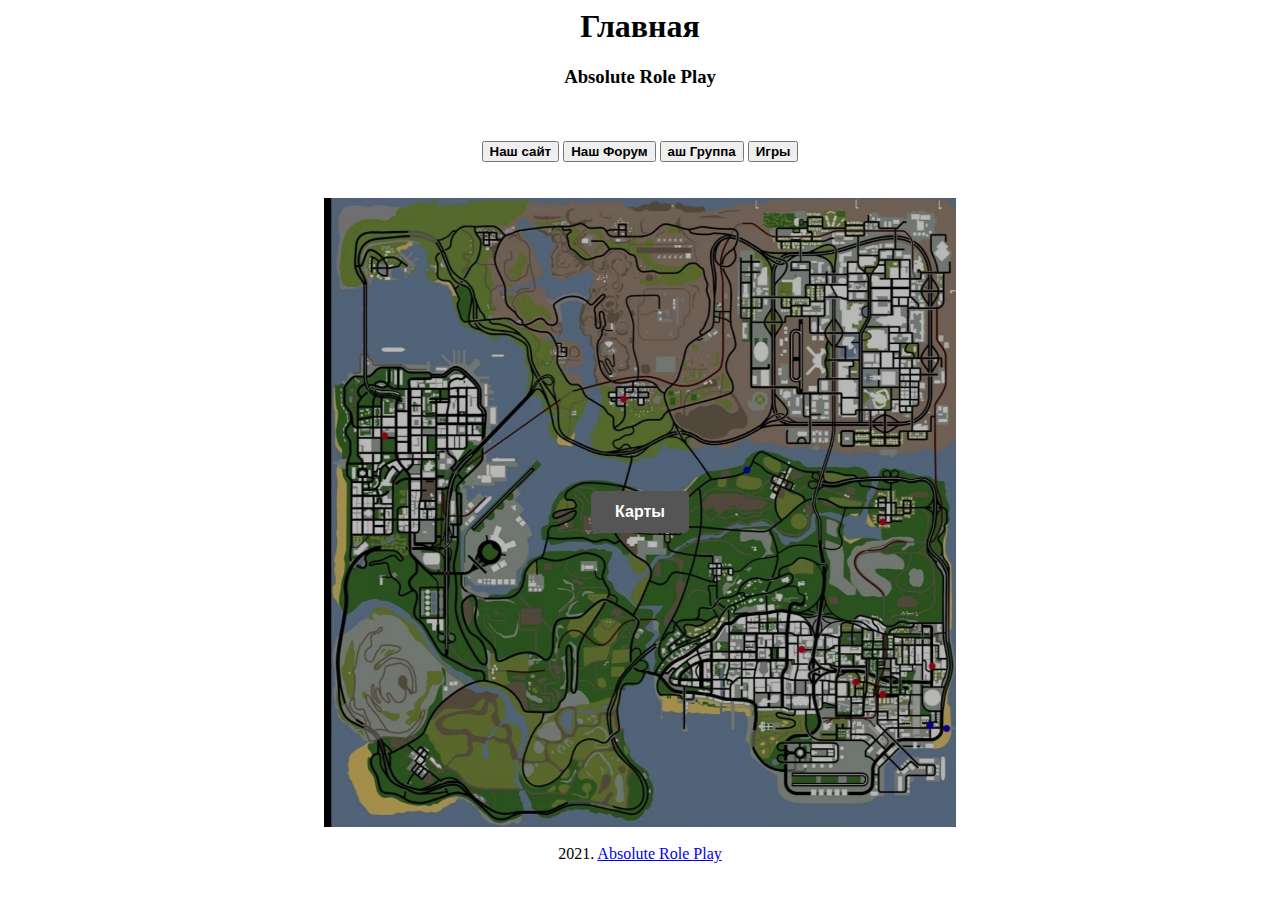
==== index.html @ 6343e671 "Add files via upload" ====
<!DOSTYPE html>
<html>
	<head>
		<meta charset="UTF-8" />
		<title>Главная</title>
		<link rel="stylesheet" tupe="text/css" href="style.css">
		<script src="script.js"></script>
	</head>
	<body>
		<center>
			<p>
				<h1>
					<b>Главная</b>
				</h1>
				<h3>
					<b>Absolute Role Play</b>
				</h3><br>
			</p>
			<a href="https://sa-mp.ru"><button><b>Наш сайт</b></button></a>
			<a href="https://forum.sa-mp.ru"><button><b>Наш Форум</b></button></a>
			<!-- The overlay -->
				<div id="myNav" class="overlay">

				  <!-- Button to close the overlay navigation -->
				  <a href="javascript:void(0)" class="closebtn" onclick="closeNav()">&times;</a>

				  <!-- Overlay content -->
				  <div class="overlay-content">
					<a href="https://vk.com/gtasamp"><b>Absolute Role Play</b></a>
					<a href="https://vk.com/absroleplay1"><b>Платинум | 185.71.66.95:7771</b></a>
					<a href="https://vk.com/abs2rp"><b>Титаниум | 185.71.66.95:7772</b></a>
					<a href="https://vk.com/absrp3"><b>Хронирум | 185.71.66.95:7773</b></a>
					<a href="https://vk.com/absrp4"><b>Аурум | 185.71.66.95:7774</b></a>
					<a href="https://vk.com/absrp5"><b>Литиум | 185.71.66.95:7775</b></a>
					<a href="https://vk.com/absdm"><b>Death Match | 185.71.66.95</b></a>
				  </div>
				</div>
				<!-- Use any element to open the sidenav -->
				<button onclick="openNav()"><b>аш Группа</b></button>
			<a href="\index\games.html"><button><b>Игры</b></button></a>
		</center>
		<br>
		<br>
		</div>
		<center>
		<div class="container">
		  <img src="\img\map.jpg" alt="map">
		  <a href="/map/map.html"><button class="btn"><b>Карты</b></button></a>
		</div>
	</body>
	<br>
	<center>
			2021.                          <a href="https://sa-mp.ru">Absolute Role Play</a>
	</center>
</html>
---- style.css ----
/* The Overlay (background) */
.overlay {
    /* Height & width depends on how you want to reveal the overlay (see JS below) */   
    height: 100%;
    width: 0;
    position: fixed; /* Stay in place */
    z-index: 1; /* Sit on top */
    left: 0;
    top: 0;
    background-color: rgb(0,0,0); /* Black fallback color */
    background-color: rgba(0,0,0, 0.9); /* Black w/opacity */
    overflow-x: hidden; /* Disable horizontal scroll */
    transition: 0.5s; /* 0.5 second transition effect to slide in or slide down the overlay (height or width, depending on reveal) */
}

/* Position the content inside the overlay */
.overlay-content {
    position: relative;
    top: 25%; /* 25% from the top */
    width: 100%; /* 100% width */
    text-align: center; /* Centered text/links */
    margin-top: 30px; /* 30px top margin to avoid conflict with the close button on smaller screens */
}

/* The navigation links inside the overlay */
.overlay a {
    padding: 8px;
    text-decoration: none;
    font-size: 36px;
    color: #818181;
    display: block; /* Display block instead of inline */
    transition: 0.3s; /* Transition effects on hover (color) */
}

/* When you mouse over the navigation links, change their color */
.overlay a:hover, .overlay a:focus {
    color: #f1f1f1;
}

/* Position the close button (top right corner) */
.overlay .closebtn {
    position: absolute;
    top: 20px;
    right: 45px;
    font-size: 60px;
}

/* When the height of the screen is less than 450 pixels, change the font-size of the links and position the close button again, so they don't overlap */
@media screen and (max-height: 450px) {
    .overlay a {font-size: 20px}
    .overlay .closebtn {
        font-size: 40px;
        top: 15px;
        right: 35px;
    }
}

/* The side navigation menu */
.sidenav {
    height: 100%; /* 100% Full-height */
    width: 0; /* 0 width - change this with JavaScript */
    position: fixed; /* Stay in place */
    z-index: 1; /* Stay on top */
    top: 0;
    left: 0;
    background-color: #111; /* Black*/
    overflow-x: hidden; /* Disable horizontal scroll */
    padding-top: 60px; /* Place content 60px from the top */
    transition: 0.5s; /* 0.5 second transition effect to slide in the sidenav */
}


/* Container needed to position the button. Adjust the width as needed */
.container {
  position: relative;
  width: 50%;
}

/* Make the image responsive */
.container img {
  width: 100%;
  height: auto;
}

/* Style the button and place it in the middle of the container/image */
.container .btn {
  position: absolute;
  top: 50%;
  left: 50%;
  transform: translate(-50%, -50%);
  -ms-transform: translate(-50%, -50%);
  background-color: #555;
  color: white;
  font-size: 16px;
  padding: 12px 24px;
  border: none;
  cursor: pointer;
  border-radius: 5px;
}

.container .btn:hover {
  background-color: black;
}
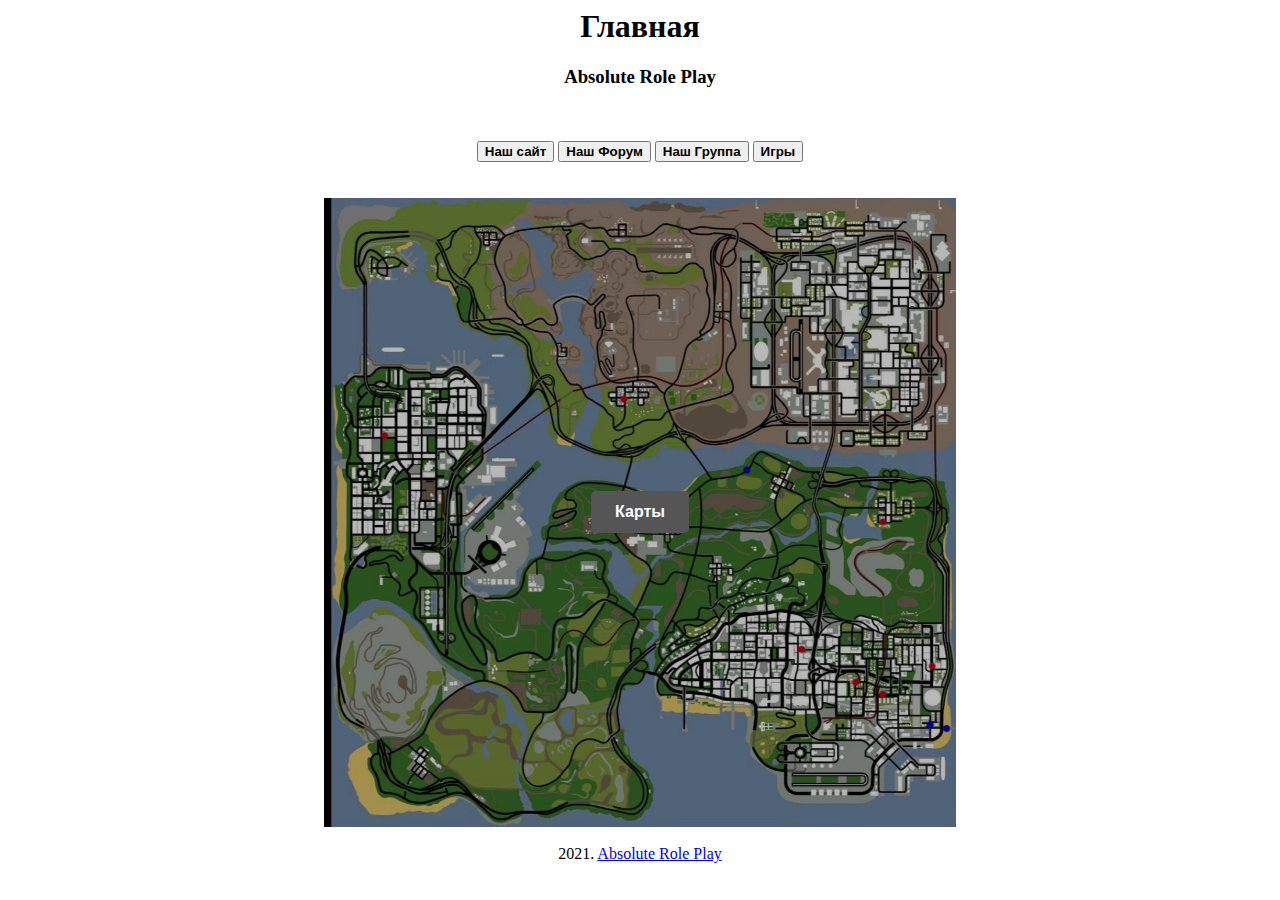
==== commit 3eedf748: "Update index.html" ====
--- a/index.html
+++ b/index.html
@@ -36,7 +36,7 @@
 				  </div>
 				</div>
 				<!-- Use any element to open the sidenav -->
-				<button onclick="openNav()"><b>аш Группа</b></button>
+				<button onclick="openNav()"><b>Наш Группа</b></button>
 			<a href="\index\games.html"><button><b>Игры</b></button></a>
 		</center>
 		<br>
@@ -44,7 +44,7 @@
 		</div>
 		<center>
 		<div class="container">
-		  <img src="\img\map.jpg" alt="map">
+		  <img src="/img/map.jpg" alt="map">
 		  <a href="/map/map.html"><button class="btn"><b>Карты</b></button></a>
 		</div>
 	</body>
@@ -52,4 +52,4 @@
 	<center>
 			2021.                          <a href="https://sa-mp.ru">Absolute Role Play</a>
 	</center>
-</html>+</html>
